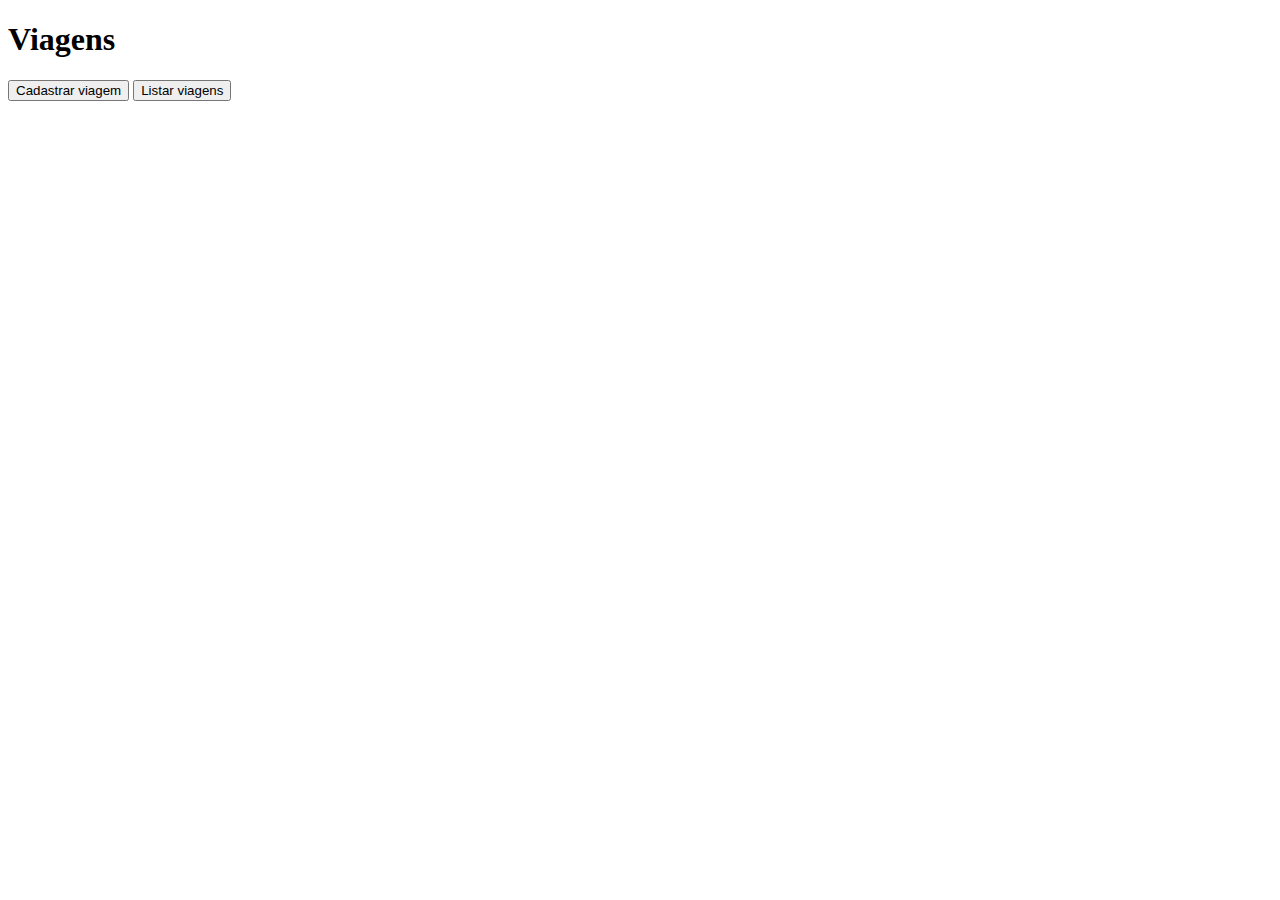
==== templates/index.html @ 00881265 "Arquivos iniciais" ====
<!DOCTYPE html>
<html>

<head>
    <title>Job Tur - Viagens</title>
    <link rel="stylesheet" href="/static/style.css">
</head>

<body>
    <h1>Viagens</h1>
    <a href="/criar"><button>Cadastrar viagem</button></a>
    <a href="/listar"><button>Listar viagens</button></a>
</body>

</html>
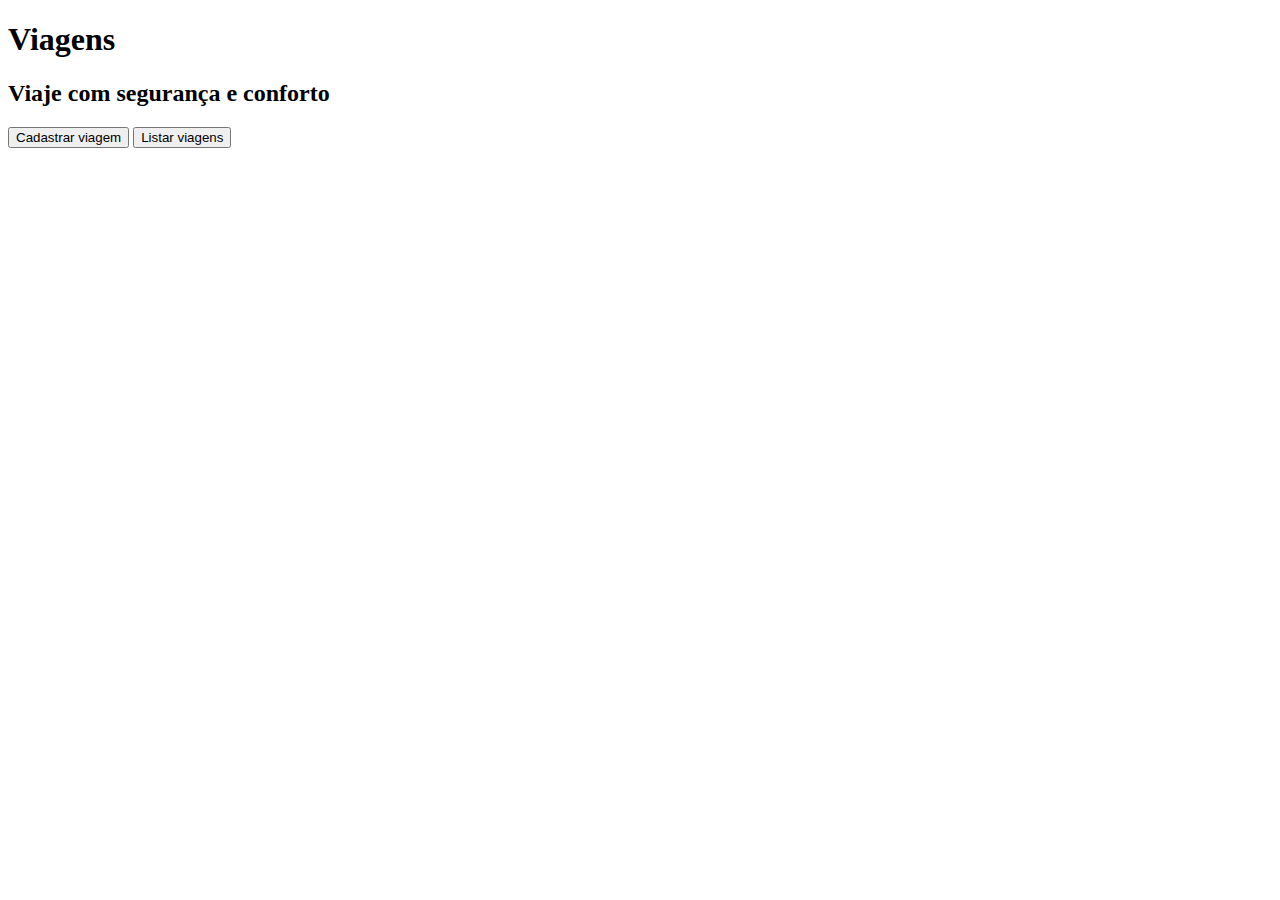
==== commit bd0232fc: "Arquivo index.html modificado" ====
--- a/templates/index.html
+++ b/templates/index.html
@@ -8,6 +8,7 @@
 
 <body>
     <h1>Viagens</h1>
+    <h2>Viaje com segurança e conforto</h2>
     <a href="/criar"><button>Cadastrar viagem</button></a>
     <a href="/listar"><button>Listar viagens</button></a>
 </body>
